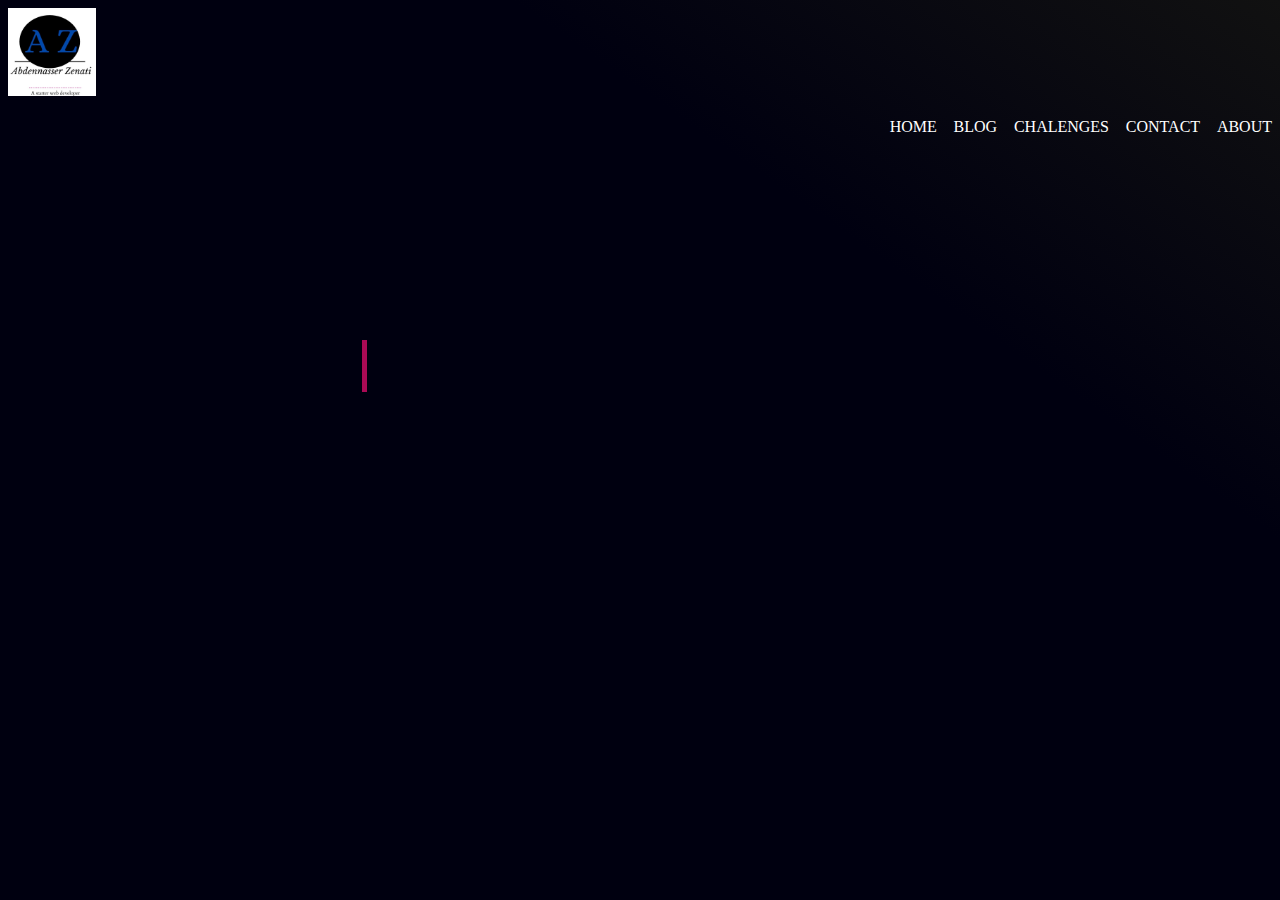
==== index.html @ 5fdd1730 "Add files via upload" ====
<!DOCTYPE html>
<html lang="en">

<head>
    <link rel="preconnect" href="https://fonts.googleapis.com">
    <link rel="preconnect" href="https://fonts.gstatic.com" crossorigin>
    <link href="https://fonts.googleapis.com/css2?family=Source+Code+Pro:wght@200&display=swap" rel="stylesheet">
    <link rel="stylesheet" href="style.css">
    <meta charset="UTF-8">
    <meta http-equiv="X-UA-Compatible" content="IE=edge">
    <meta name="viewport" content="width=device-width, initial-scale=1.0">
    <title>my site</title>
</head>

<body>
    <nav id="logo">
        <a href="index.html"><img src="images/A Z.jpg" alt="Abdennasser Zenati" srcset=""></a>
    </nav>
    <ul id="nav-bar">
        <li><a href="#">HOME</a> </li>
        <li> <a href="#">BLOG</a></li>
        <li><a href="#">CHALENGES</a></li>
        <li><a href="#">CONTACT</a></li>
        <li><a href="#">ABOUT</a></li>

    </ul>
    <div class="parent">
        <section id="welcome">
            <span>Welcome To My Homepage</span>
            <h1>I am Abdennasser Zenati.</h1>
        </section>
    </div>
</body>

</html>
---- style.css ----
#nav-bar {
        float: right;
    }
    
    #logo img {
        width: 7%;
        height: 5%;
    }
    
    li {
        display: inline-block;
        margin-left: 0.8em;
    }
    
    a {
        text-decoration: none;
        color: white;
    }
    
    html {
        height: 100%;
        color: white;
        background-image: linear-gradient(to top right, #000010 70%, #111111);
    }
    
    li::before {
        display: block;
        content: '';
        width: 100%;
        height: 2px;
        background-color: #ffffff;
        transform: scaleX(0);
        transition: transform 250ms ease;
    }
    
    li:hover::before,
    li:focus::before {
        transform: scaleX(1);
    }
    
    div {
        display: flex;
        align-items: center;
        justify-content: center;
    }
    
    #welcome {
        position: relative;
        top: 8em;
        left: 15em;
    }
    
    #welcome span {
        font-size: clamp(0.5rem, 1vw + 1rem, 2.5rem);
        position: absolute;
        max-height: 1em;
        transform: translateY(-3rem);
        opacity: 0;
        animation: fade-down 1.5s 6s ease-in-out forwards;
    }
    
    #welcome h1 {
        font-size: clamp(1rem, 2vw + 1rem, 3.5rem);
        position: absolute;
        top: 2em;
        font-weight: 400;
        font-family: "source code pro", monospace;
        position: relative;
    }
    
    #welcome h1::before {
        content: '';
        position: absolute;
        top: 0;
        bottom: 0;
        background-color: #000010;
        left: 0;
        right: 0;
        animation: typing 5s 500ms steps(24) forwards;
    }
    
    h1::after {
        content: '';
        position: absolute;
        top: 0;
        bottom: 0;
        right: 0;
        left: 0;
        width: 0.115em;
        background-color: #aa0a55;
        animation: blink 750ms 500ms steps(24) infinite, typing 5s 500ms steps(24) forwards;
    }
    
    @keyframes typing {
        to {
            left: 100%;
        }
    }
    
    @keyframes blink {
        to {
            background: transparent;
        }
    }
    
    @keyframes fade-down {
        to {
            opacity: 1;
            transform: translateY(0);
        }
    }
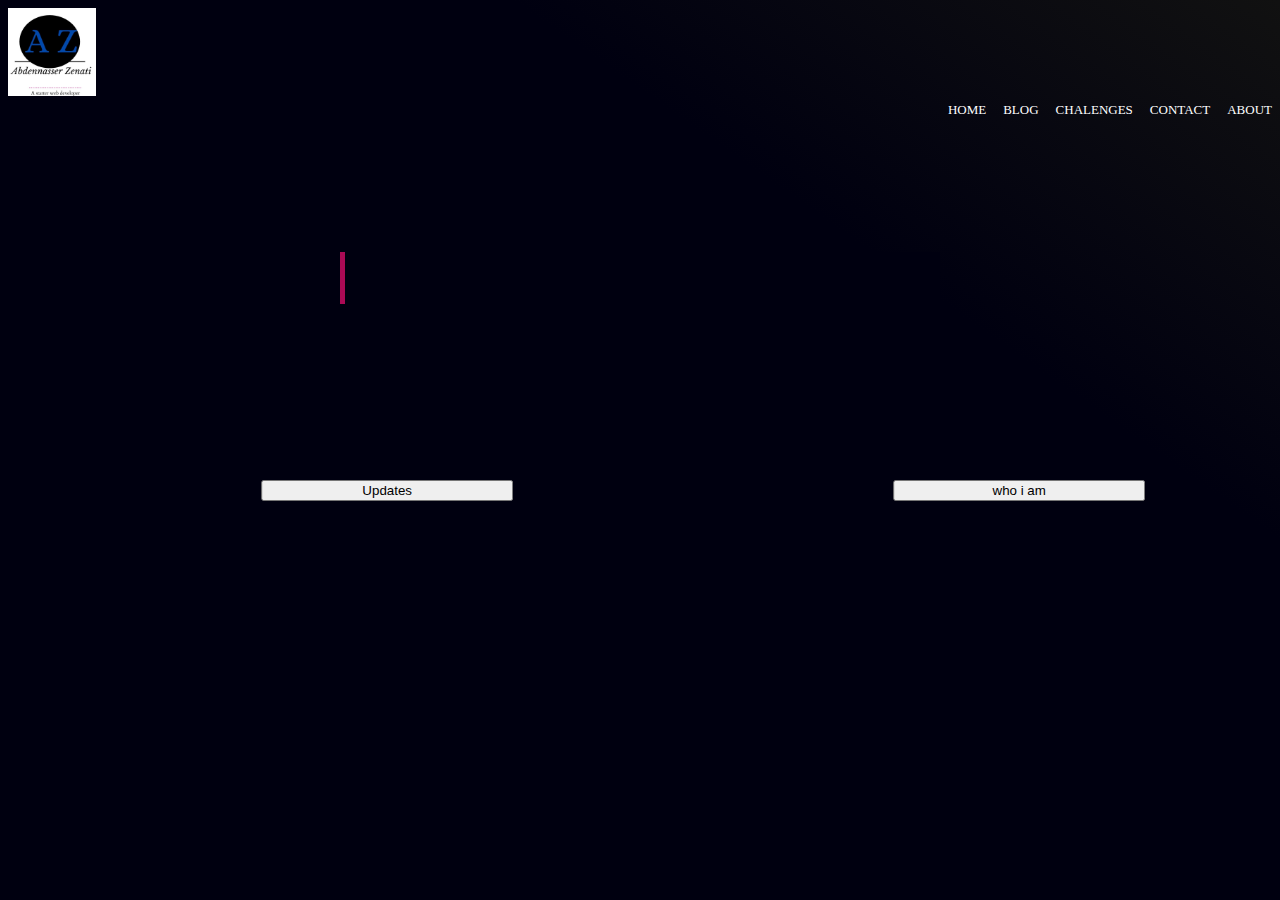
==== commit 609c2104: "rfg" ====
--- a/index.html
+++ b/index.html
@@ -30,6 +30,10 @@
             <h1>I am Abdennasser Zenati.</h1>
         </section>
     </div>
+    <div id="btns">
+        <button> Updates</button>
+        <button>who i am</button>
+    </div>
 </body>
 
 </html>--- a/style.css
+++ b/style.css
@@ -1,111 +1,132 @@
-    #nav-bar {
-        float: right;
-    }
-    
-    #logo img {
-        width: 7%;
-        height: 5%;
-    }
-    
-    li {
-        display: inline-block;
-        margin-left: 0.8em;
-    }
-    
-    a {
-        text-decoration: none;
-        color: white;
-    }
-    
-    html {
-        height: 100%;
-        color: white;
-        background-image: linear-gradient(to top right, #000010 70%, #111111);
-    }
-    
-    li::before {
-        display: block;
-        content: '';
-        width: 100%;
-        height: 2px;
-        background-color: #ffffff;
-        transform: scaleX(0);
-        transition: transform 250ms ease;
-    }
-    
-    li:hover::before,
-    li:focus::before {
-        transform: scaleX(1);
-    }
-    
-    div {
-        display: flex;
-        align-items: center;
-        justify-content: center;
-    }
-    
-    #welcome {
-        position: relative;
-        top: 8em;
-        left: 15em;
-    }
-    
-    #welcome span {
-        font-size: clamp(0.5rem, 1vw + 1rem, 2.5rem);
-        position: absolute;
-        max-height: 1em;
-        transform: translateY(-3rem);
-        opacity: 0;
-        animation: fade-down 1.5s 6s ease-in-out forwards;
-    }
-    
-    #welcome h1 {
-        font-size: clamp(1rem, 2vw + 1rem, 3.5rem);
-        position: absolute;
-        top: 2em;
-        font-weight: 400;
-        font-family: "source code pro", monospace;
-        position: relative;
-    }
-    
-    #welcome h1::before {
-        content: '';
-        position: absolute;
-        top: 0;
-        bottom: 0;
-        background-color: #000010;
-        left: 0;
-        right: 0;
-        animation: typing 5s 500ms steps(24) forwards;
-    }
-    
-    h1::after {
-        content: '';
-        position: absolute;
-        top: 0;
-        bottom: 0;
-        right: 0;
-        left: 0;
-        width: 0.115em;
-        background-color: #aa0a55;
-        animation: blink 750ms 500ms steps(24) infinite, typing 5s 500ms steps(24) forwards;
-    }
-    
-    @keyframes typing {
-        to {
-            left: 100%;
+        #nav-bar {
+            float: right;
+            list-style-type: 0;
+            padding: 0;
+            margin: 0;
         }
-    }
-    
-    @keyframes blink {
-        to {
-            background: transparent;
+        
+        #logo img {
+            width: 7%;
+            height: 5%;
         }
-    }
-    
-    @keyframes fade-down {
-        to {
-            opacity: 1;
-            transform: translateY(0);
+        
+        li {
+            font-size: 13px;
+            display: inline-block;
+            margin-left: 1em;
         }
-    }+        
+        a {
+            text-decoration: none;
+            color: white;
+        }
+        
+        html {
+            height: 100%;
+            color: white;
+            background-image: linear-gradient(to top right, #000010 70%, #111111);
+        }
+        
+        li::before {
+            display: block;
+            content: '';
+            width: 100%;
+            height: 2px;
+            background-color: #ffffff;
+            transform: scaleX(0);
+            transition: transform 250ms ease;
+        }
+        
+        li:hover::before,
+        li:focus::before {
+            transform: scaleX(1);
+        }
+        
+        div {
+            display: flex;
+            align-items: center;
+            justify-content: center;
+            width: 50%;
+            margin-left: 25%;
+            margin-right: 25%;
+        }
+        
+        #welcome {
+            position: relative;
+            top: 4em;
+            left: 0;
+        }
+        
+        #welcome span {
+            font-size: clamp(0.2rem, 1vw + .5rem, 2.5rem);
+            position: absolute;
+            transform: translateY(-3rem);
+            opacity: 0;
+            animation: fade-down 1.5s 6s ease-in-out forwards;
+            white-space: nowrap;
+        }
+        
+        #welcome h1 {
+            font-size: clamp(.6rem, 2vw + 1rem, 4rem);
+            position: absolute;
+            top: 1em;
+            font-weight: 400;
+            font-family: "source code pro", monospace;
+            position: relative;
+            white-space: nowrap;
+        }
+        
+        #welcome h1::before {
+            content: '';
+            position: absolute;
+            top: 0;
+            bottom: 0;
+            background-color: #000010;
+            left: 0;
+            right: 0;
+            animation: typing 5s 500ms steps(24) forwards;
+        }
+        
+        h1::after {
+            content: '';
+            position: absolute;
+            top: 0;
+            bottom: 0;
+            right: 0;
+            left: 0;
+            width: 0.115em;
+            background-color: #aa0a55;
+            animation: blink 750ms 500ms steps(24) infinite, typing 5s 500ms steps(24) forwards;
+        }
+        
+        @keyframes typing {
+            to {
+                left: 100%;
+            }
+        }
+        
+        @keyframes blink {
+            to {
+                background: transparent;
+            }
+        }
+        
+        @keyframes fade-down {
+            to {
+                opacity: 1;
+                transform: translateY(0);
+            }
+        }
+        
+        #btns {
+            width: 100%;
+            position: relative;
+            transform: translateX(-20%);
+            top: 4em;
+        }
+        
+        button {
+            width: 20%;
+            margin: 15%;
+            white-space: nowrap;
+        }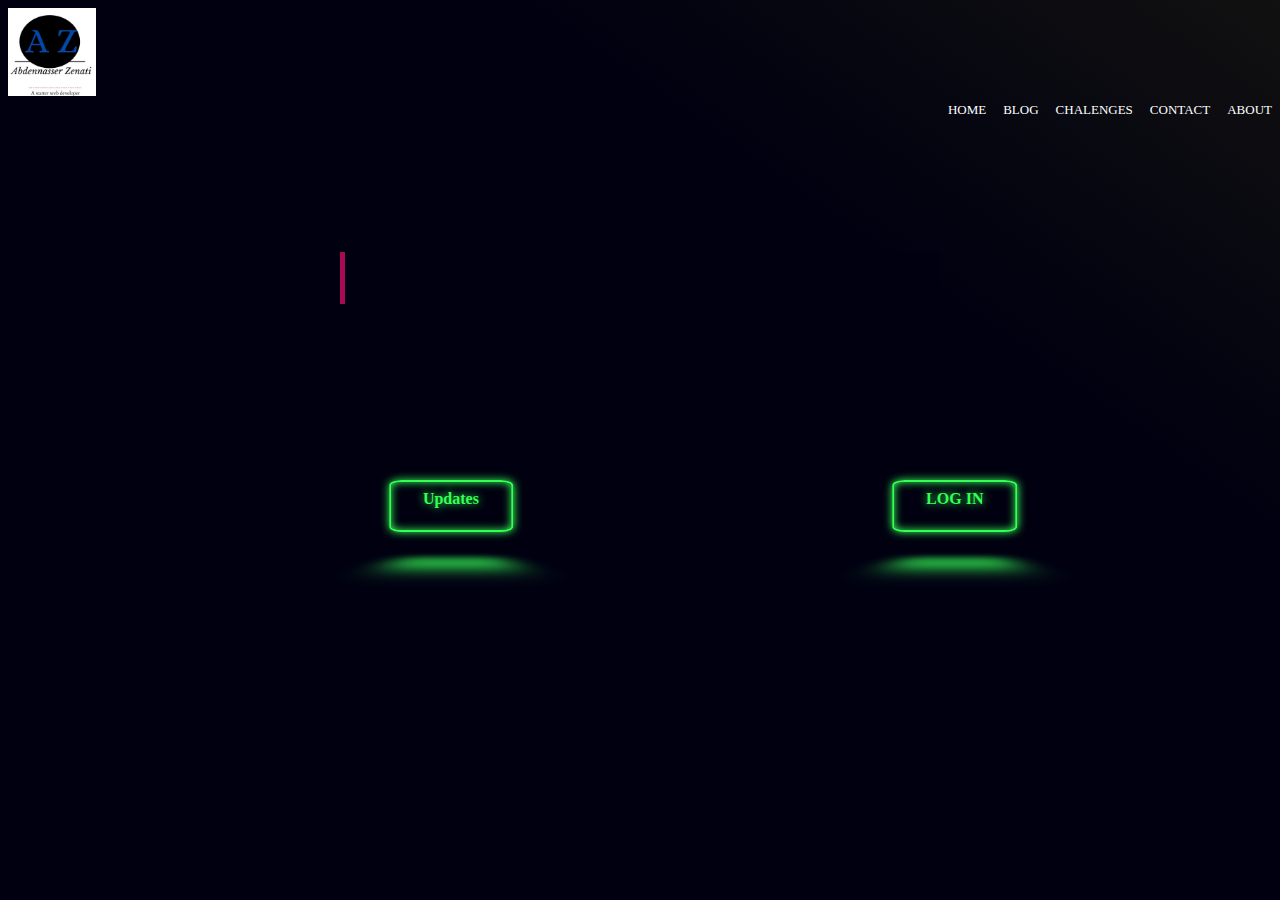
==== commit 2141c88f: "huh" ====
--- a/index.html
+++ b/index.html
@@ -31,8 +31,8 @@
         </section>
     </div>
     <div id="btns">
-        <button> Updates</button>
-        <button>who i am</button>
+        <a href="#"> Updates</a>
+        <a href="#"> LOG IN</a>
     </div>
 </body>
 
--- a/style.css
+++ b/style.css
@@ -16,7 +16,7 @@
             margin-left: 1em;
         }
         
-        a {
+        #nav-bar a {
             text-decoration: none;
             color: white;
         }
@@ -125,8 +125,63 @@
             top: 4em;
         }
         
-        button {
-            width: 20%;
+        #btns a {
+            text-decoration: none;
+            text-align: center;
+            padding: .5em 2em;
+            border: .125em solid #33ff55;
+            color: #33ff55;
+            font-weight: 800;
             margin: 15%;
             white-space: nowrap;
+            border-radius: 10%;
+            height: 2em;
+            text-shadow: 0 0 .5em #33ff55;
+            box-shadow: inset 0 0 0.5em 0 #33ff55, 0 0 0.5em 0 #33ff55;
+            position: relative;
+        }
+        
+        #btns a::before {
+            pointer-events: none;
+            content: "";
+            position: absolute;
+            top: 120%;
+            right: 0;
+            width: 100%;
+            height: 100%;
+            background-color: #33ff55;
+            transform: perspective(1.5em) rotatex(30deg) scale(1, 0.3);
+            filter: blur(1em);
+            opacity: .7;
+        }
+        
+        #btns a::after {
+            pointer-events: none;
+            content: "";
+            position: absolute;
+            top: 0;
+            right: 0;
+            left: 0;
+            bottom: 0;
+            background-color: #33ff55;
+            box-shadow: 0 0 1.5em .2em #33ff55;
+            z-index: -1;
+            opacity: 0;
+            transition: opacity 250ms ease;
+        }
+        
+        #btns a:hover::after {
+            opacity: 1;
+        }
+        
+        #btns a:hover,
+        #btns a:focus {
+            border-color: #aa0a55;
+            background-color: #33ff55;
+            color: #aa0a55;
+        }
+        
+        #btns a:hover::before,
+        #btns a:focus::before {
+            opacity: 1;
         }